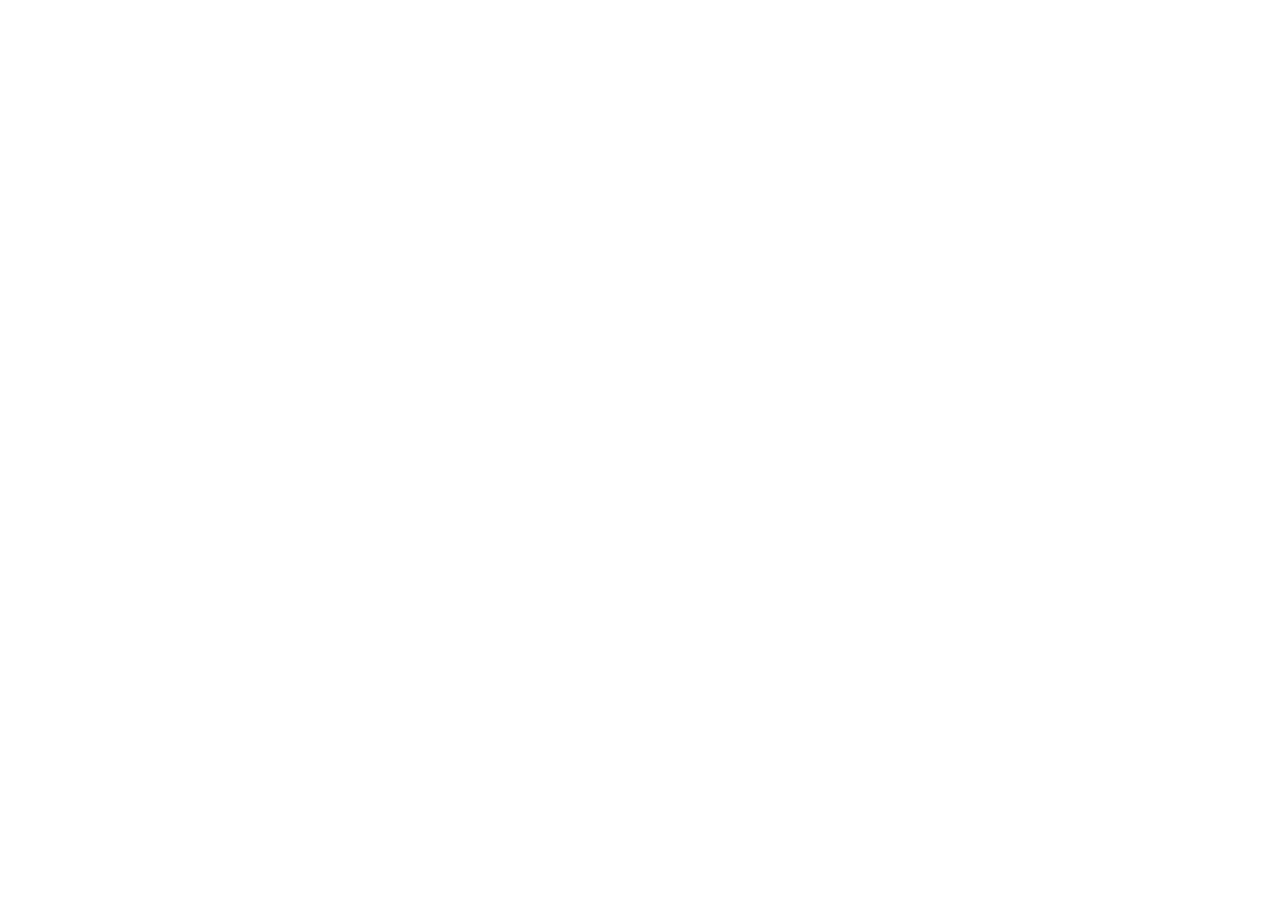
==== formularioRegistros.html @ 5a68d3b7 "se creo los archivos de trabajos de la pagina de registrarce" ====
<!DOCTYPE html>
<html lang="en">
<head>
    <meta charset="UTF-8">
    <meta name="viewport" content="width=device-width, initial-scale=1.0">
    <title>Document</title>
</head>
<body>
    <div class="contenedor">
        
    </div>
    
</body>
</html>
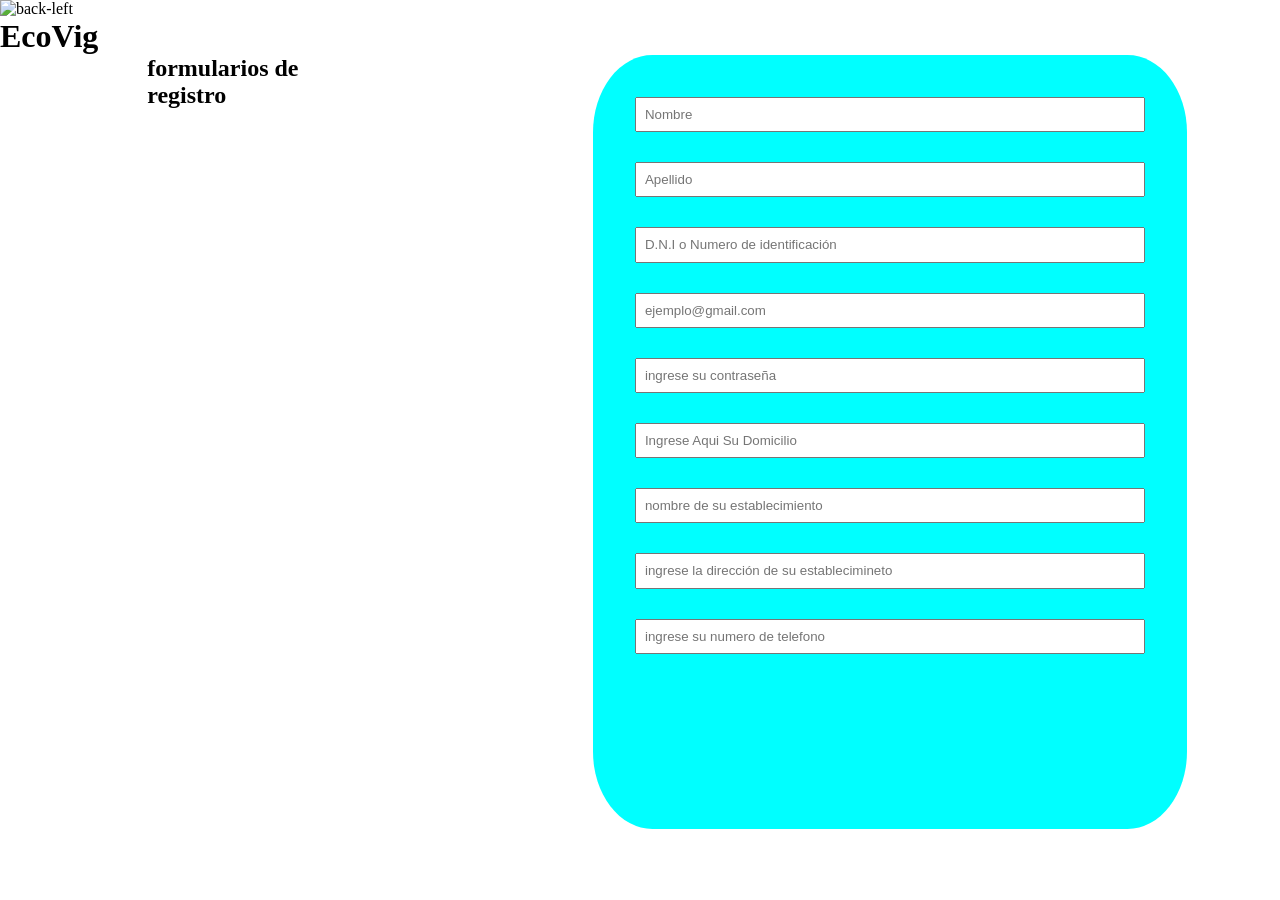
==== commit d3719a6c: "se crearon los input del archivo html" ====
--- a/formularioRegistros.html
+++ b/formularioRegistros.html
@@ -4,10 +4,31 @@
     <meta charset="UTF-8">
     <meta name="viewport" content="width=device-width, initial-scale=1.0">
     <title>Document</title>
+    <link rel="stylesheet" href="stilos.css">
 </head>
 <body>
+    <div class="left">
+        <img src="" alt="back-left" class="logo">
+        <h1><span class="silaba-1">Eco</span><span>Vig</span class='silaba-2'></h1>
+    </div>
     <div class="contenedor">
-        
+        <div class="titulos">
+        <h2>formularios de <br> registro </h2>
+        </div>
+        <div class="inputs">
+            <form>
+            
+                <input type="text" placeholder="Nombre" id="nombre" required minlength="4">
+                <input type="text" placeholder="Apellido" id="apelldio" required minlength="4">
+                <input type="text" placeholder="D.N.I o Numero de identificación" id="nro_documento" required maxlength="9" minlength="8">
+                <input type="email" id="correo" required placeholder="ejemplo@gmail.com" minlength="8">
+                <input type="text" id="contaseaña" required placeholder="ingrese su contraseña" minlength="5"> 
+                <input type="textarea" placeholder="Ingrese Aqui Su Domicilio" required minlength="10">
+                <input type="text" placeholder="nombre de su establecimiento " required minlength="4">
+                <input type="textarea" placeholder="ingrese la dirección de su establecimineto " required>
+                <input type="number" placeholder="ingrese su numero de telefono " required minlength="11">
+            </form>
+        </div>
     </div>
     
 </body>
--- a/stilos.css
+++ b/stilos.css
@@ -0,0 +1,22 @@
+*{
+    margin: 0%;
+    padding: 0%;
+}
+
+.contenedor{
+    display: flex;
+    justify-content: space-around;   
+}
+form{
+    display: flex;
+    flex-direction: column;
+    width: 60vh;
+    height: 80vh;
+    background-color: aqua;
+    padding:5%;
+    border-radius: 10%;
+}
+input{
+    margin:15px;
+    padding: 1.5%;
+}
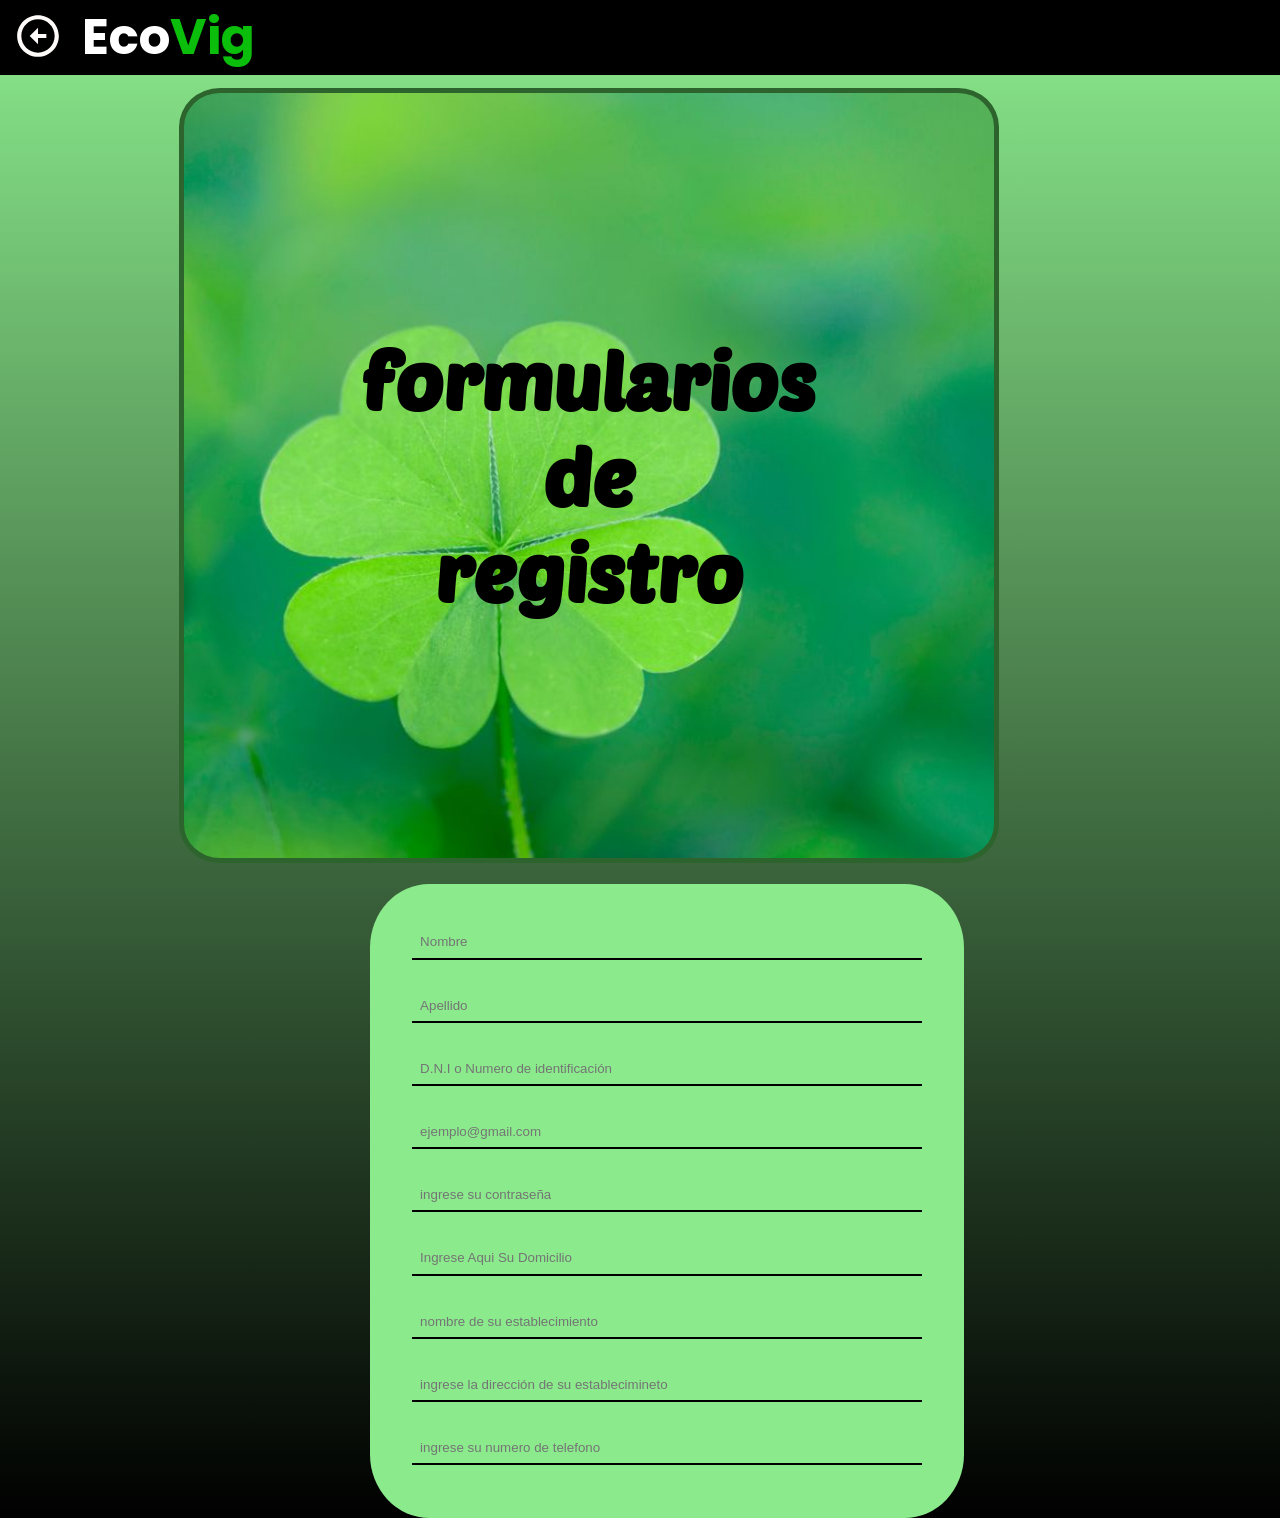
==== commit a18073a9: "se termino el maquetado basico del formularios 'prototico de purba '" ====
--- a/formularioRegistros.html
+++ b/formularioRegistros.html
@@ -4,16 +4,21 @@
     <meta charset="UTF-8">
     <meta name="viewport" content="width=device-width, initial-scale=1.0">
     <title>Document</title>
+    <link rel="stylesheet" href="https://unpkg.com/boxicons@latest/css/boxicons.min.css">
     <link rel="stylesheet" href="stilos.css">
 </head>
 <body>
     <div class="left">
-        <img src="" alt="back-left" class="logo">
-        <h1><span class="silaba-1">Eco</span><span>Vig</span class='silaba-2'></h1>
+        <a href="#">
+        <svg xmlns="http://www.w3.org/2000/svg" width="50" height="50" viewBox="0 0 24 24" style="fill: rgb(255, 250, 250);transform: msFilter"><path d="M11.999 1.993C6.486 1.994 2 6.48 1.999 11.994c0 5.514 4.486 10 10.001 10 5.514-.001 10-4.487 10-10 0-5.514-4.486-10-10.001-10.001zM12 19.994c-4.412 0-8.001-3.589-8.001-8 .001-4.411 3.59-8 8-8.001C16.411 3.994 20 7.583 20 11.994c0 4.41-3.589 7.999-8 8z"></path><path d="m12.012 7.989-4.005 4.005 4.005 4.004v-3.004h3.994v-2h-3.994z"></path></svg>
+    </a>
+        <h1><span class="silaba-1">Eco</span><span class='silaba-2'>Vig</span></h1>
     </div>
     <div class="contenedor">
         <div class="titulos">
-        <h2>formularios de <br> registro </h2>
+        <h2>formularios <br>
+             de <br> 
+         registro </h2>
         </div>
         <div class="inputs">
             <form>
--- a/stilos.css
+++ b/stilos.css
@@ -1,22 +1,88 @@
+@import url('https://fonts.googleapis.com/css2?family=Poetsen+One&display=swap');
+@import url('https://fonts.googleapis.com/css2?family=Poppins:ital,wght@0,100;0,200;0,300;0,400;0,500;0,600;0,700;0,800;0,900;1,100;1,200;1,300;1,400;1,500;1,600;1,700;1,800;1,900&family=Syne:wght@400..800&display=swap');
 *{
     margin: 0%;
     padding: 0%;
 }
+body{
+        background: linear-gradient(rgb(138, 234, 140), black);
+        padding-bottom: 11px;
+}
 
 .contenedor{
     display: flex;
-    justify-content: space-around;   
+    justify-content: center;
+    flex-wrap: wrap;
+
+
 }
 form{
     display: flex;
     flex-direction: column;
     width: 60vh;
-    height: 80vh;
-    background-color: aqua;
+    height: 90%;
+    background-color: rgb(138, 234, 140);
     padding:5%;
     border-radius: 10%;
+    margin-top: 4%;
+    margin-right: 5%;
 }
 input{
     margin:15px;
     padding: 1.5%;
+
+}
+.left, h1{
+    width: 100%;
+    height: 10%;
+    background-color: rgb(0, 0, 0);
+    display: flex;
+    flex-direction: row;
+    justify-content: center;
+    align-items: center;
+}
+.titulos{
+    height: 85vh;
+    width: 90vh;
+    margin-top: 1%;
+    border-radius: 5%;
+    border: 5px solid rgb(45, 100, 45);
+    display: flex;
+    align-items: center;
+    justify-content: center;
+    background: url(assets/Plantas\ para\ casa\ –\ as\ espécies\ ideais\ e\ seus\ benefícios.jpeg)no-repeat;
+    background-size: cover;
+    margin-right: 8%;
+}
+h2{
+    
+    font-size: 5rem;
+    text-align: center;
+    font-family: Poetsen One , sans-serif ;
+}
+h1{
+    font-family: poppins,sans-serif;
+    font-size: 50px;
+    display: flex;
+    justify-content: start;
+}.silaba-1{
+    color: #fff;
+}.silaba-2{
+    color: rgb(12, 190, 12);
+}
+a{
+    margin-right: 1.5%;
+    margin-left: 1%;
+}input{
+    border: none;
+    border-bottom: 2px solid black;
+    color: black;
+    background: none;
+    display: block;
+    height: 15px;
+}
+svg:hover{
+    width: 60px;
+    height: 60px;
+    transition: all 0.5s cubic-bezier(0.165, 0.84, 0.44, 1);
 }
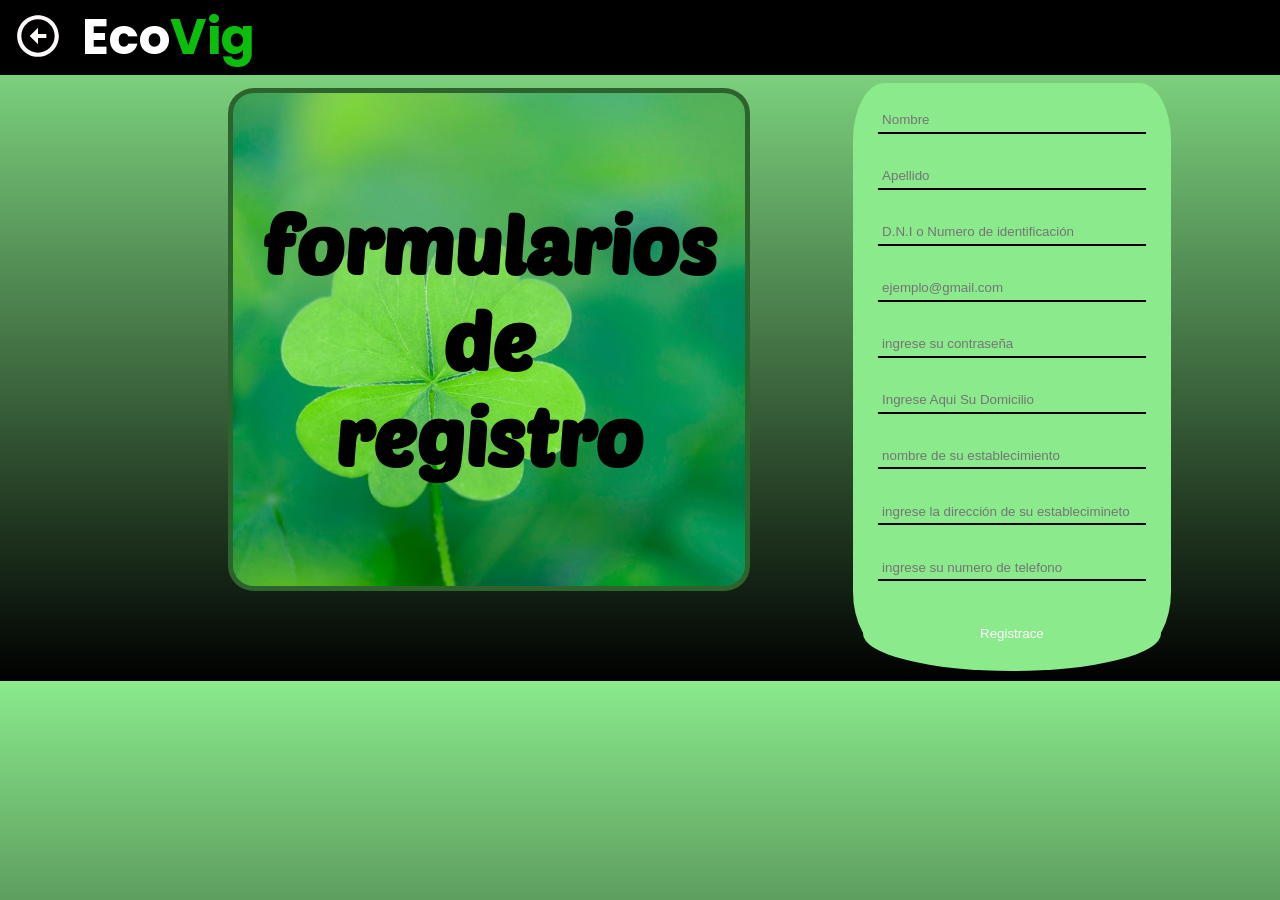
==== commit 29d8c98a: "se termino la pagina de registro de los ususarios con establecimientos y se le hiso responsiva" ====
--- a/formularioRegistros.html
+++ b/formularioRegistros.html
@@ -32,6 +32,7 @@
                 <input type="text" placeholder="nombre de su establecimiento " required minlength="4">
                 <input type="textarea" placeholder="ingrese la dirección de su establecimineto " required>
                 <input type="number" placeholder="ingrese su numero de telefono " required minlength="11">
+                <button>Registrace</button>
             </form>
         </div>
     </div>
--- a/stilos.css
+++ b/stilos.css
@@ -1,38 +1,118 @@
-@import url('https://fonts.googleapis.com/css2?family=Poetsen+One&display=swap');
-@import url('https://fonts.googleapis.com/css2?family=Poppins:ital,wght@0,100;0,200;0,300;0,400;0,500;0,600;0,700;0,800;0,900;1,100;1,200;1,300;1,400;1,500;1,600;1,700;1,800;1,900&family=Syne:wght@400..800&display=swap');
-*{
-    margin: 0%;
-    padding: 0%;
-}
-body{
-        background: linear-gradient(rgb(138, 234, 140), black);
-        padding-bottom: 11px;
-}
-
-.contenedor{
-    display: flex;
-    justify-content: center;
-    flex-wrap: wrap;
-
-
-}
-form{
-    display: flex;
-    flex-direction: column;
-    width: 60vh;
-    height: 90%;
-    background-color: rgb(138, 234, 140);
-    padding:5%;
-    border-radius: 10%;
-    margin-top: 4%;
-    margin-right: 5%;
-}
-input{
-    margin:15px;
-    padding: 1.5%;
-
-}
-.left, h1{
+@import url("https://fonts.googleapis.com/css2?family=Poetsen+One&display=swap");
+@import url("https://fonts.googleapis.com/css2?family=Poppins:ital,wght@0,100;0,200;0,300;0,400;0,500;0,600;0,700;0,800;0,900;1,100;1,200;1,300;1,400;1,500;1,600;1,700;1,800;1,900&family=Syne:wght@400..800&display=swap");
+* {
+  margin: 0%;
+  padding: 0%;
+}
+body {
+  background: linear-gradient(rgb(138, 234, 140), black);
+  flex-wrap: wrap;
+  justify-content: center;
+  height: 100%;
+}
+
+.contenedor {
+  display: flex;
+  justify-content: center;
+  flex-wrap: wrap;
+  box-sizing: border-box;
+}
+form {
+  display: flex;
+  flex-direction: column;
+  width: 150%;
+  height: 90%;
+  background-color: rgb(138, 234, 140);
+  padding: 5%;
+  border-radius: 10%;
+  margin-top: 4%;
+  margin-right: 5%;
+}
+input {
+  margin: 15px;
+  padding: 1.5%;
+}
+.left,
+h1 {
+  width: 100%;
+  height: 10%;
+  background-color: rgb(0, 0, 0);
+  display: flex;
+  flex-direction: row;
+  justify-content: center;
+  align-items: center;
+  padding: 0%;
+  margin: 0%;
+}
+.titulos {
+  height: 100%;
+  width: 40%;
+  margin-top: 1%;
+  border-radius: 5%;
+  border: 5px solid rgb(45, 100, 45);
+  display: flex;
+  align-items: center;
+  justify-content: center;
+  background: url(assets/Plantas\ para\ casa\ –\ as\ espécies\ ideais\ e\ seus\ benefícios.jpeg)
+    no-repeat;
+  background-size: cover;
+  margin-right: 8%;
+}
+h2 {
+    display: flex;
+    align-items: center;
+    justify-content: center;
+    text-align: center;
+    padding: 20% 50%;
+  font-size: 5rem;
+  font-family: Poetsen One, sans-serif;
+  
+}
+h1 {
+  font-family: poppins, sans-serif;
+  font-size: 50px;
+  display: flex;
+  justify-content: start;
+}
+.silaba-1 {
+  color: #fff;
+}
+.silaba-2 {
+  color: rgb(12, 190, 12);
+}
+a {
+  margin-right: 1.5%;
+  margin-left: 1%;
+}
+input {
+  border: none;
+  border-bottom: 2px solid black;
+  color: black;
+  background: none;
+  display: block;
+  height: 15px;
+}
+svg:hover {
+  width: 60px;
+  height: 60px;
+  transition: all 0.5s cubic-bezier(0.165, 0.84, 0.44, 1);
+  margin-left: 10px;
+}button{
+    background-color:rgb(138, 234, 140);
+    color: #fff;
+    padding: 10% 20%;
+    border-radius:50%;
+    border: none;
+}button:hover{
+    color: black;
+    background-color: yellow;
+    transition: 0.5s;
+    border-radius: 40%;
+}
+
+@media (max-width: 700px) {
+  .left,
+  h1 {
     width: 100%;
     height: 10%;
     background-color: rgb(0, 0, 0);
@@ -40,49 +120,84 @@
     flex-direction: row;
     justify-content: center;
     align-items: center;
-}
-.titulos{
-    height: 85vh;
-    width: 90vh;
+    margin-left: 0.5%;
+  }
+  svg {
+    width: 100%;
+    height: 100%;
+    margin-right: 0%;
+  }
+  .contenedor {
+    display: flex;
+    flex-direction: column;
+    align-items: center;
+    justify-content: center;
+    width: 100%;
+    height: 100%;
+  }
+  .titulos {
+    height: 30%;
+    width: 50%;
     margin-top: 1%;
     border-radius: 5%;
     border: 5px solid rgb(45, 100, 45);
     display: flex;
     align-items: center;
     justify-content: center;
-    background: url(assets/Plantas\ para\ casa\ –\ as\ espécies\ ideais\ e\ seus\ benefícios.jpeg)no-repeat;
+    background: url(assets/Plantas\ para\ casa\ –\ as\ espécies\ ideais\ e\ seus\ benefícios.jpeg)
+      no-repeat;
     background-size: cover;
-    margin-right: 8%;
-}
-h2{
-    
-    font-size: 5rem;
+    margin-right: 0%;
+  }
+  h2 {
+    font-size: 2rem;
     text-align: center;
-    font-family: Poetsen One , sans-serif ;
-}
-h1{
-    font-family: poppins,sans-serif;
-    font-size: 50px;
-    display: flex;
-    justify-content: start;
-}.silaba-1{
-    color: #fff;
-}.silaba-2{
-    color: rgb(12, 190, 12);
-}
-a{
-    margin-right: 1.5%;
+    font-family: Poetsen One, sans-serif;
+  }
+  h1 {
+    font-family: poppins, sans-serif;
+    font-size: 1rem;
+    display: flex;
+    justify-content: flex-start;
+  }
+  a {
+    margin-right: 0px;
     margin-left: 1%;
-}input{
+    height: 25px;
+    width: 25px;
+  }
+  input {
     border: none;
     border-bottom: 2px solid black;
     color: black;
     background: none;
     display: block;
-    height: 15px;
-}
-svg:hover{
-    width: 60px;
-    height: 60px;
-    transition: all 0.5s cubic-bezier(0.165, 0.84, 0.44, 1);
-}+    height: 5px;
+    width: 90%;
+
+  }
+  form {
+    display: flex;
+    flex-direction: column;
+    width: 75%;
+    height: 100%;
+    background-color: rgb(138, 234, 140);
+    border-radius: 10%;
+    margin: 0%;
+  }
+  .left {
+    padding: 0%;
+    width: 100%;
+  }
+  body {
+    padding: 0%;
+    height: 100%;
+  }.inputs{
+    width: 100%;
+    height: 100%;
+    display: flex;
+    justify-content: center;
+    align-items: center;
+    flex-direction: column;
+
+  }}
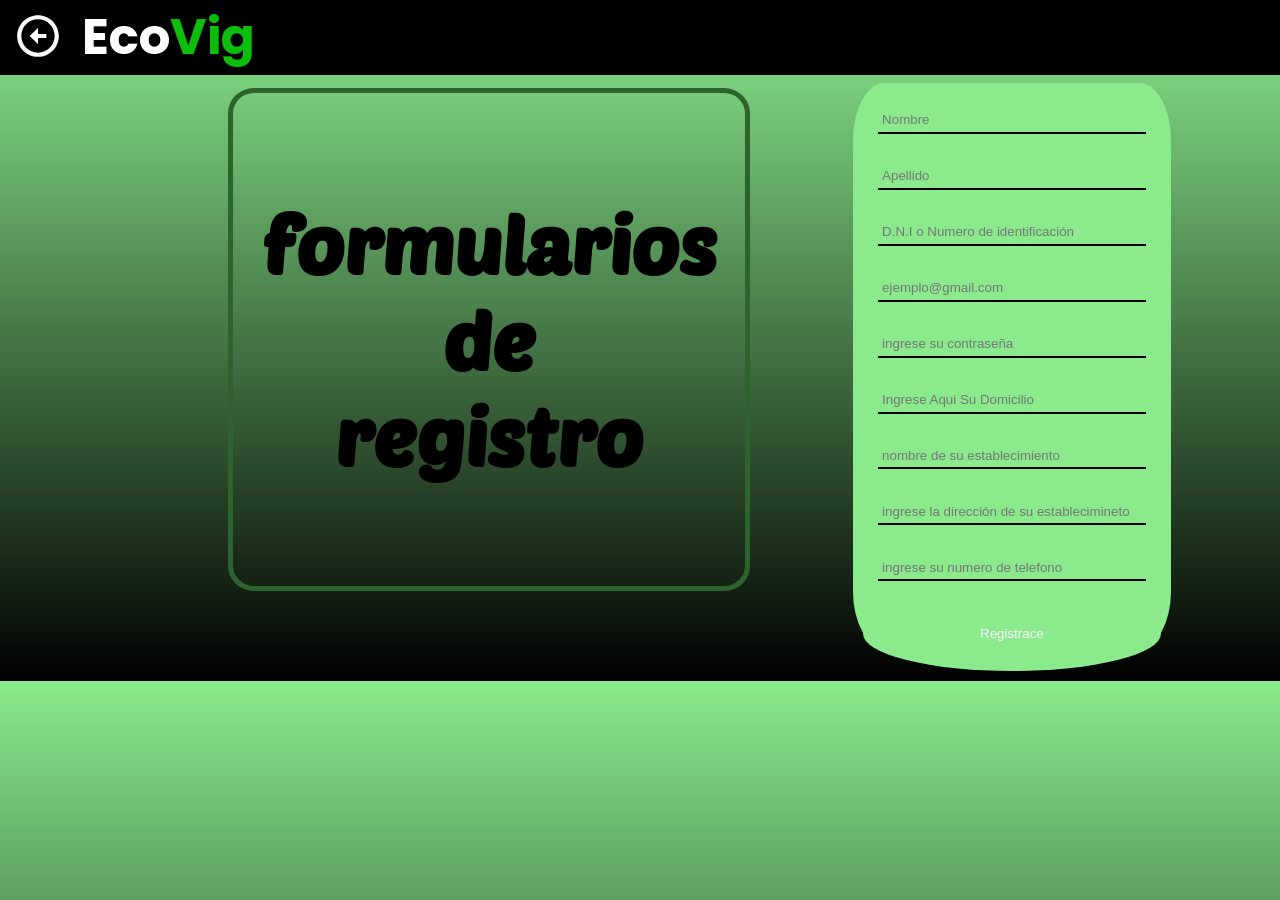
==== commit c17b4bb5: "se termino la pagina de login de los usuarios que no tienen estamblecimiento" ====
--- a/formularioRegistros.html
+++ b/formularioRegistros.html
@@ -5,7 +5,7 @@
     <meta name="viewport" content="width=device-width, initial-scale=1.0">
     <title>Document</title>
     <link rel="stylesheet" href="https://unpkg.com/boxicons@latest/css/boxicons.min.css">
-    <link rel="stylesheet" href="stilos.css">
+    <link rel="stylesheet" href="/estilos/stilos.css">
 </head>
 <body>
     <div class="left">
--- a/estilos/stilos.css
+++ b/estilos/stilos.css
@@ -0,0 +1,203 @@
+@import url("https://fonts.googleapis.com/css2?family=Poetsen+One&display=swap");
+@import url("https://fonts.googleapis.com/css2?family=Poppins:ital,wght@0,100;0,200;0,300;0,400;0,500;0,600;0,700;0,800;0,900;1,100;1,200;1,300;1,400;1,500;1,600;1,700;1,800;1,900&family=Syne:wght@400..800&display=swap");
+* {
+  margin: 0%;
+  padding: 0%;
+}
+body {
+  background: linear-gradient(rgb(138, 234, 140), black);
+  flex-wrap: wrap;
+  justify-content: center;
+  height: 100%;
+}
+
+.contenedor {
+  display: flex;
+  justify-content: center;
+  flex-wrap: wrap;
+  box-sizing: border-box;
+}
+form {
+  display: flex;
+  flex-direction: column;
+  width: 150%;
+  height: 90%;
+  background-color: rgb(138, 234, 140);
+  padding: 5%;
+  border-radius: 10%;
+  margin-top: 4%;
+  margin-right: 5%;
+}
+input {
+  margin: 15px;
+  padding: 1.5%;
+}
+.left,
+h1 {
+  width: 100%;
+  height: 10%;
+  background-color: rgb(0, 0, 0);
+  display: flex;
+  flex-direction: row;
+  justify-content: center;
+  align-items: center;
+  padding: 0%;
+  margin: 0%;
+}
+.titulos {
+  height: 100%;
+  width: 40%;
+  margin-top: 1%;
+  border-radius: 5%;
+  border: 5px solid rgb(45, 100, 45);
+  display: flex;
+  align-items: center;
+  justify-content: center;
+  background: url(assets/Plantas\ para\ casa\ –\ as\ espécies\ ideais\ e\ seus\ benefícios.jpeg)
+    no-repeat;
+  background-size: cover;
+  margin-right: 8%;
+}
+h2 {
+    display: flex;
+    align-items: center;
+    justify-content: center;
+    text-align: center;
+    padding: 20% 50%;
+  font-size: 5rem;
+  font-family: Poetsen One, sans-serif;
+  
+}
+h1 {
+  font-family: poppins, sans-serif;
+  font-size: 50px;
+  display: flex;
+  justify-content: start;
+}
+.silaba-1 {
+  color: #fff;
+}
+.silaba-2 {
+  color: rgb(12, 190, 12);
+}
+a {
+  margin-right: 1.5%;
+  margin-left: 1%;
+}
+input {
+  border: none;
+  border-bottom: 2px solid black;
+  color: black;
+  background: none;
+  display: block;
+  height: 15px;
+}
+svg:hover {
+  width: 60px;
+  height: 60px;
+  transition: all 0.5s cubic-bezier(0.165, 0.84, 0.44, 1);
+  margin-left: 10px;
+}button{
+    background-color:rgb(138, 234, 140);
+    color: #fff;
+    padding: 10% 20%;
+    border-radius:50%;
+    border: none;
+}button:hover{
+    color: black;
+    background-color: yellow;
+    transition: 0.5s;
+    border-radius: 40%;
+}
+
+@media (max-width: 700px) {
+  .left,
+  h1 {
+    width: 100%;
+    height: 10%;
+    background-color: rgb(0, 0, 0);
+    display: flex;
+    flex-direction: row;
+    justify-content: center;
+    align-items: center;
+    margin-left: 0.5%;
+  }
+  svg {
+    width: 100%;
+    height: 100%;
+    margin-right: 0%;
+  }
+  .contenedor {
+    display: flex;
+    flex-direction: column;
+    align-items: center;
+    justify-content: center;
+    width: 100%;
+    height: 100%;
+  }
+  .titulos {
+    height: 30%;
+    width: 50%;
+    margin-top: 1%;
+    border-radius: 5%;
+    border: 5px solid rgb(45, 100, 45);
+    display: flex;
+    align-items: center;
+    justify-content: center;
+    background: url(assets/Plantas\ para\ casa\ –\ as\ espécies\ ideais\ e\ seus\ benefícios.jpeg)
+      no-repeat;
+    background-size: cover;
+    margin-right: 0%;
+  }
+  h2 {
+    font-size: 2rem;
+    text-align: center;
+    font-family: Poetsen One, sans-serif;
+  }
+  h1 {
+    font-family: poppins, sans-serif;
+    font-size: 1rem;
+    display: flex;
+    justify-content: flex-start;
+  }
+  a {
+    margin-right: 0px;
+    margin-left: 1%;
+    height: 25px;
+    width: 25px;
+  }
+  input {
+    border: none;
+    border-bottom: 2px solid black;
+    color: black;
+    background: none;
+    display: block;
+    height: 5px;
+    width: 90%;
+
+  }
+  form {
+    display: flex;
+    flex-direction: column;
+    width: 75%;
+    height: 100%;
+    background-color: rgb(138, 234, 140);
+    border-radius: 10%;
+    margin: 0%;
+  }
+  .left {
+    padding: 0%;
+    width: 100%;
+  }
+  body {
+    padding: 0%;
+    height: 100%;
+  }.inputs{
+    width: 100%;
+    height: 100%;
+    display: flex;
+    justify-content: center;
+    align-items: center;
+    flex-direction: column;
+
+  }}
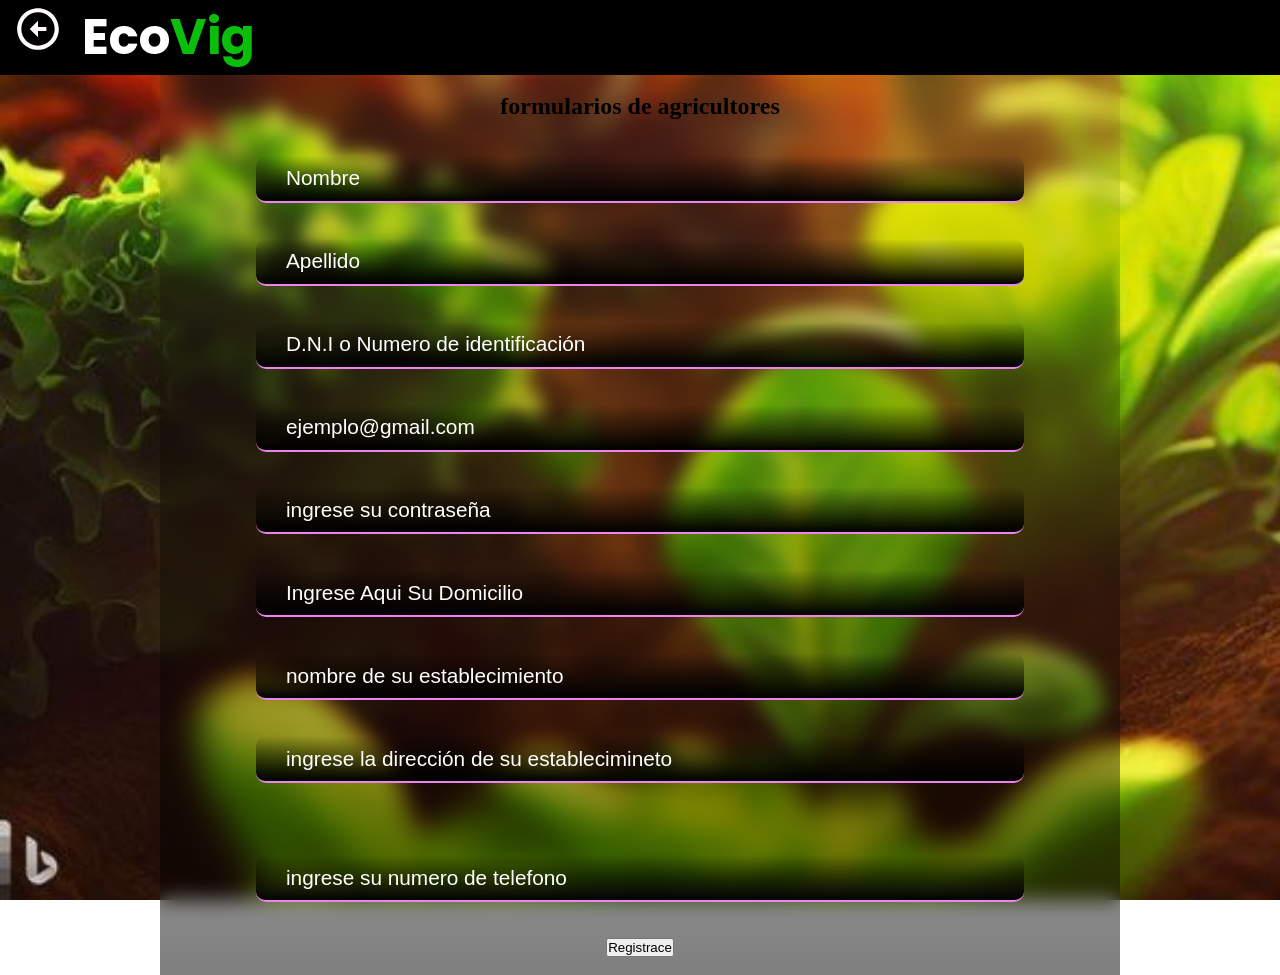
==== commit 95684545: "se modifico el formulario de los usuarios de los agricultores" ====
--- a/formularioRegistros.html
+++ b/formularioRegistros.html
@@ -1,41 +1,107 @@
 <!DOCTYPE html>
 <html lang="en">
-<head>
-    <meta charset="UTF-8">
-    <meta name="viewport" content="width=device-width, initial-scale=1.0">
+  <head>
+    <meta charset="UTF-8" />
+    <meta name="viewport" content="width=device-width, initial-scale=1.0" />
     <title>Document</title>
-    <link rel="stylesheet" href="https://unpkg.com/boxicons@latest/css/boxicons.min.css">
-    <link rel="stylesheet" href="/estilos/stilos.css">
-</head>
-<body>
-    <div class="left">
+    <link
+      rel="stylesheet"
+      href="https://unpkg.com/boxicons@latest/css/boxicons.min.css"
+    />
+    <link rel="stylesheet" href="/estilos/stilos.css" />
+  </head>
+  <body>
+    <header>
+      <div class="left">
         <a href="#">
-        <svg xmlns="http://www.w3.org/2000/svg" width="50" height="50" viewBox="0 0 24 24" style="fill: rgb(255, 250, 250);transform: msFilter"><path d="M11.999 1.993C6.486 1.994 2 6.48 1.999 11.994c0 5.514 4.486 10 10.001 10 5.514-.001 10-4.487 10-10 0-5.514-4.486-10-10.001-10.001zM12 19.994c-4.412 0-8.001-3.589-8.001-8 .001-4.411 3.59-8 8-8.001C16.411 3.994 20 7.583 20 11.994c0 4.41-3.589 7.999-8 8z"></path><path d="m12.012 7.989-4.005 4.005 4.005 4.004v-3.004h3.994v-2h-3.994z"></path></svg>
-    </a>
-        <h1><span class="silaba-1">Eco</span><span class='silaba-2'>Vig</span></h1>
-    </div>
-    <div class="contenedor">
-        <div class="titulos">
-        <h2>formularios <br>
-             de <br> 
-         registro </h2>
-        </div>
-        <div class="inputs">
-            <form>
-            
-                <input type="text" placeholder="Nombre" id="nombre" required minlength="4">
-                <input type="text" placeholder="Apellido" id="apelldio" required minlength="4">
-                <input type="text" placeholder="D.N.I o Numero de identificación" id="nro_documento" required maxlength="9" minlength="8">
-                <input type="email" id="correo" required placeholder="ejemplo@gmail.com" minlength="8">
-                <input type="text" id="contaseaña" required placeholder="ingrese su contraseña" minlength="5"> 
-                <input type="textarea" placeholder="Ingrese Aqui Su Domicilio" required minlength="10">
-                <input type="text" placeholder="nombre de su establecimiento " required minlength="4">
-                <input type="textarea" placeholder="ingrese la dirección de su establecimineto " required>
-                <input type="number" placeholder="ingrese su numero de telefono " required minlength="11">
-                <button>Registrace</button>
-            </form>
-        </div>
-    </div>
-    
-</body>
-</html>+          <svg
+            xmlns="http://www.w3.org/2000/svg"
+            width="50"
+            height="50"
+            viewBox="0 0 24 24"
+            style="fill: rgb(255, 250, 250); transform: msFilter"
+          >
+            <path
+              d="M11.999 1.993C6.486 1.994 2 6.48 1.999 11.994c0 5.514 4.486 10 10.001 10 5.514-.001 10-4.487 10-10 0-5.514-4.486-10-10.001-10.001zM12 19.994c-4.412 0-8.001-3.589-8.001-8 .001-4.411 3.59-8 8-8.001C16.411 3.994 20 7.583 20 11.994c0 4.41-3.589 7.999-8 8z"
+            ></path>
+            <path
+              d="m12.012 7.989-4.005 4.005 4.005 4.004v-3.004h3.994v-2h-3.994z"
+            ></path>
+          </svg>
+        </a>
+        <h1>
+          <span class="silaba-1">Eco</span><span class="silaba-2">Vig</span>
+        </h1>
+      </div>
+    </header>
+    <main>
+        <form>
+            <h2>formularios de agricultores</h2>
+          <input
+            type="text"
+            placeholder="Nombre"
+            id="nombre"
+            required
+            minlength="4"
+          />
+          <input
+            type="text"
+            placeholder="Apellido"
+            id="apelldio"
+            required
+            minlength="4"
+          />
+          <input
+            type="text"
+            placeholder="D.N.I o Numero de identificación"
+            id="nro_documento"
+            required
+            maxlength="9"
+            minlength="8"
+          />
+          <input
+            type="email"
+            id="correo"
+            required
+            placeholder="ejemplo@gmail.com"
+            minlength="8"
+          />
+          <input
+            type="text"
+            id="contaseaña"
+            required
+            placeholder="ingrese su contraseña"
+            minlength="5"
+          />
+          <input
+            type="textarea"
+            placeholder="Ingrese Aqui Su Domicilio"
+            required
+            minlength="10"
+          />
+          <input
+            type="text"
+            placeholder="nombre de su establecimiento "
+            required
+            minlength="4"
+          />
+          <input
+            type="textarea"
+            placeholder="ingrese la dirección de su establecimineto "
+            required
+          />
+          <div class="mapa"></div>
+          <input
+            type="number"
+            placeholder="ingrese su numero de telefono "
+            required
+            minlength="11"
+          />
+          <button>Registrace</button>
+        </form>
+    </main>
+    <footer>
+
+    </footer>
+  </body>
+</html>
--- a/estilos/stilos.css
+++ b/estilos/stilos.css
@@ -3,34 +3,6 @@
 * {
   margin: 0%;
   padding: 0%;
-}
-body {
-  background: linear-gradient(rgb(138, 234, 140), black);
-  flex-wrap: wrap;
-  justify-content: center;
-  height: 100%;
-}
-
-.contenedor {
-  display: flex;
-  justify-content: center;
-  flex-wrap: wrap;
-  box-sizing: border-box;
-}
-form {
-  display: flex;
-  flex-direction: column;
-  width: 150%;
-  height: 90%;
-  background-color: rgb(138, 234, 140);
-  padding: 5%;
-  border-radius: 10%;
-  margin-top: 4%;
-  margin-right: 5%;
-}
-input {
-  margin: 15px;
-  padding: 1.5%;
 }
 .left,
 h1 {
@@ -43,32 +15,6 @@
   align-items: center;
   padding: 0%;
   margin: 0%;
-}
-.titulos {
-  height: 100%;
-  width: 40%;
-  margin-top: 1%;
-  border-radius: 5%;
-  border: 5px solid rgb(45, 100, 45);
-  display: flex;
-  align-items: center;
-  justify-content: center;
-  background: url(assets/Plantas\ para\ casa\ –\ as\ espécies\ ideais\ e\ seus\ benefícios.jpeg)
-    no-repeat;
-  background-size: cover;
-  margin-right: 8%;
-}
-h2 {
-    display: flex;
-    align-items: center;
-    justify-content: center;
-    text-align: center;
-    padding: 20% 50%;
-  font-size: 5rem;
-  font-family: Poetsen One, sans-serif;
-  
-}
-h1 {
   font-family: poppins, sans-serif;
   font-size: 50px;
   display: flex;
@@ -84,120 +30,53 @@
   margin-right: 1.5%;
   margin-left: 1%;
 }
-input {
-  border: none;
-  border-bottom: 2px solid black;
-  color: black;
-  background: none;
-  display: block;
-  height: 15px;
-}
 svg:hover {
   width: 60px;
   height: 60px;
   transition: all 0.5s cubic-bezier(0.165, 0.84, 0.44, 1);
   margin-left: 10px;
-}button{
-    background-color:rgb(138, 234, 140);
-    color: #fff;
-    padding: 10% 20%;
-    border-radius:50%;
-    border: none;
-}button:hover{
-    color: black;
-    background-color: yellow;
-    transition: 0.5s;
-    border-radius: 40%;
 }
+body{
+  height: 100vh;
+  padding: 0%;
+  margin: 0%;
+  width: 100%;
+  justify-content: center;
+  align-items: center;
+  background: url(../assets/Agro\ sustentable_\ Una\ mirada\ sobre\ las\ proyecciones\ de\ siembra\ a\ 30\ años_InPixio.png)no-repeat;
+  background-size: cover;
+}
+main{
+  width:100%;
+  height: 100%;
 
-@media (max-width: 700px) {
-  .left,
-  h1 {
-    width: 100%;
-    height: 10%;
-    background-color: rgb(0, 0, 0);
-    display: flex;
-    flex-direction: row;
-    justify-content: center;
-    align-items: center;
-    margin-left: 0.5%;
-  }
-  svg {
-    width: 100%;
-    height: 100%;
-    margin-right: 0%;
-  }
-  .contenedor {
-    display: flex;
-    flex-direction: column;
-    align-items: center;
-    justify-content: center;
-    width: 100%;
-    height: 100%;
-  }
-  .titulos {
-    height: 30%;
-    width: 50%;
-    margin-top: 1%;
-    border-radius: 5%;
-    border: 5px solid rgb(45, 100, 45);
-    display: flex;
-    align-items: center;
-    justify-content: center;
-    background: url(assets/Plantas\ para\ casa\ –\ as\ espécies\ ideais\ e\ seus\ benefícios.jpeg)
-      no-repeat;
-    background-size: cover;
-    margin-right: 0%;
-  }
-  h2 {
-    font-size: 2rem;
-    text-align: center;
-    font-family: Poetsen One, sans-serif;
-  }
-  h1 {
-    font-family: poppins, sans-serif;
-    font-size: 1rem;
-    display: flex;
-    justify-content: flex-start;
-  }
-  a {
-    margin-right: 0px;
-    margin-left: 1%;
-    height: 25px;
-    width: 25px;
-  }
-  input {
-    border: none;
-    border-bottom: 2px solid black;
-    color: black;
-    background: none;
-    display: block;
-    height: 5px;
-    width: 90%;
+  display: flex;
+  align-items: center;
+  justify-content: center;
+}form{
+  display: flex;
+  align-items: center;
+  justify-content: space-around;
+  flex-direction: column;
+  height: 100%;
+  width: 75%;
+  backdrop-filter: blur(10px);
+  overflow: hidden;
+  background: linear-gradient(to bottom,rgba(0, 0, 0, 0),rgba(0, 0, 0, 0.5));
+}input{
+  width: 80%;
+  height: 5%;
+  background:linear-gradient(to bottom,rgb(0,0,0,0),rgb(0,0,0,5));
+  border-radius: 10px;
+  color:#fff;
+  font-size: 1.3rem;
+  border: none;
+  border-bottom: 2px solid violet;
 
-  }
-  form {
-    display: flex;
-    flex-direction: column;
-    width: 75%;
-    height: 100%;
-    background-color: rgb(138, 234, 140);
-    border-radius: 10%;
-    margin: 0%;
-  }
-  .left {
-    padding: 0%;
-    width: 100%;
-  }
-  body {
-    padding: 0%;
-    height: 100%;
-  }.inputs{
-    width: 100%;
-    height: 100%;
-    display: flex;
-    justify-content: center;
-    align-items: center;
-    flex-direction: column;
 
-  }}
+
+}input::placeholder{
+  color: #fff;
+  position: relative;
+  left: 30px;
+}
